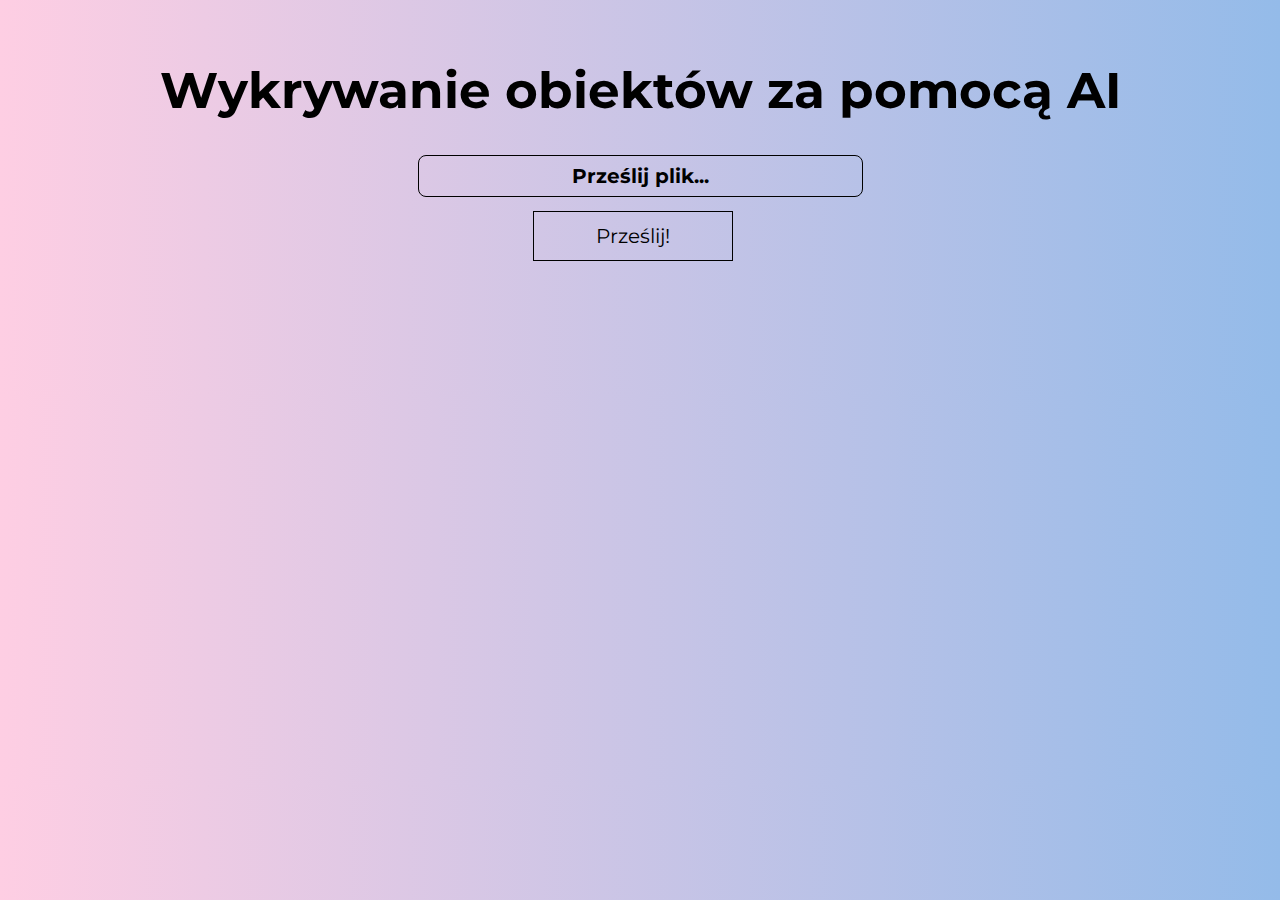
==== psi_ai/index.html @ 075944e0 "AI object recognition" ====
<!doctype html>
<html lang="pl">
<head>
    <link rel="stylesheet" href="style.css">
    <link rel="preconnect" href="https://fonts.gstatic.com">
    <link href="https://fonts.googleapis.com/css2?family=Montserrat:ital,wght@1,200&display=swap" rel="stylesheet">
    <script language="JavaScript" type="text/javascript" src="https://ajax.googleapis.com/ajax/libs/jquery/3.5.1/jquery.min.js"></script>
    <title>AI Object Detection - PSI 2C</title>
</head>
<body>
    <h1 id="title">Wykrywanie obiektów za pomocą AI</h1>
    <div id="form">
        <div class="upload-btn-wrapper">
            <button id="button" class="btn">Prześlij plik...</button>
            <input type="file" name="myfile" id="pic" onchange="document.getElementById('button').innerHTML = 'Załadowano plik!'"/>
        </div>
        <input type="button" id='btn' value="Prześlij!" onclick="sumbit()">
        <p id="wait" class="wait"></p>
    </div>
    <div id="div_img" class="div_img"></div>
</body>
<script>
    function sumbit() {
        const selectedFile = document.getElementById('pic').files[0];
        console.log(selectedFile)
        document.getElementById('wait').innerHTML = "Poczekaj... Trwa przetwarzanie zdjęcia."
        var fd = new FormData();
        fd.append( 'file', selectedFile);
        $.ajax({
            url: 'http://95.216.210.103:2137/send',
            data: fd,
            processData: false,
            contentType: false,
            type: 'POST',
            success: function(data){
                $('.div_img').html('<img id="img" src="data:image/png;base64,' + data.base64 + '" />');
                document.getElementById('wait').innerHTML = "Przetworzono! Wysłałeś/aś: " + data.name
            },
            error: function (xhr, ajaxOptions, thrownError) {
                document.getElementById('wait').innerHTML = "Nastąpił błąd przy przetwarzaniu zdjęcia."
            }
        });
    }
</script>
</html>
---- psi_ai/style.css ----
html {
    font-family: 'Montserrat'
}

body {
    background: rgb(254, 206, 227);
    background: linear-gradient(90deg, rgba(254, 206, 227, 1) 0%, rgba(148, 187, 233, 1) 100%);
}

#title {
    text-align: center;
    margin-top: 60px;
    font-size: 50px;
}

#form {
    height: 230px;
    width: 445px;
    margin: 0 auto;
}

.upload-btn-wrapper {
    position: relative;
    overflow: hidden;
    display: inline-block;
}

.btn {
    border: 1px solid black;
    background-color: transparent;
    padding: 8px 20px;
    border-radius: 8px;
    font-size: 20px;
    font-weight: bold;
    width: 445px;
    font-family: Montserrat;
}

.upload-btn-wrapper input[type=file] {
    font-size: 100px;
    position: absolute;
    left: 0;
    top: 0;
    opacity: 0;
}
#btn {
    width: 200px;
    height: 50px;
    margin: 0 auto;
    background-color: transparent;
    border: 1px solid black;
    font-family: Montserrat;
    font-size: 20px;
    margin-left: 115px;
    margin-top: 10px;
}

#wait {
    font-size: 30px;
    text-align: center;
}

#div_img {
    margin: 0 auto;
}

#img {
    display: block;
    margin-left: auto;
    margin-right: auto;
    width: 35%;
}
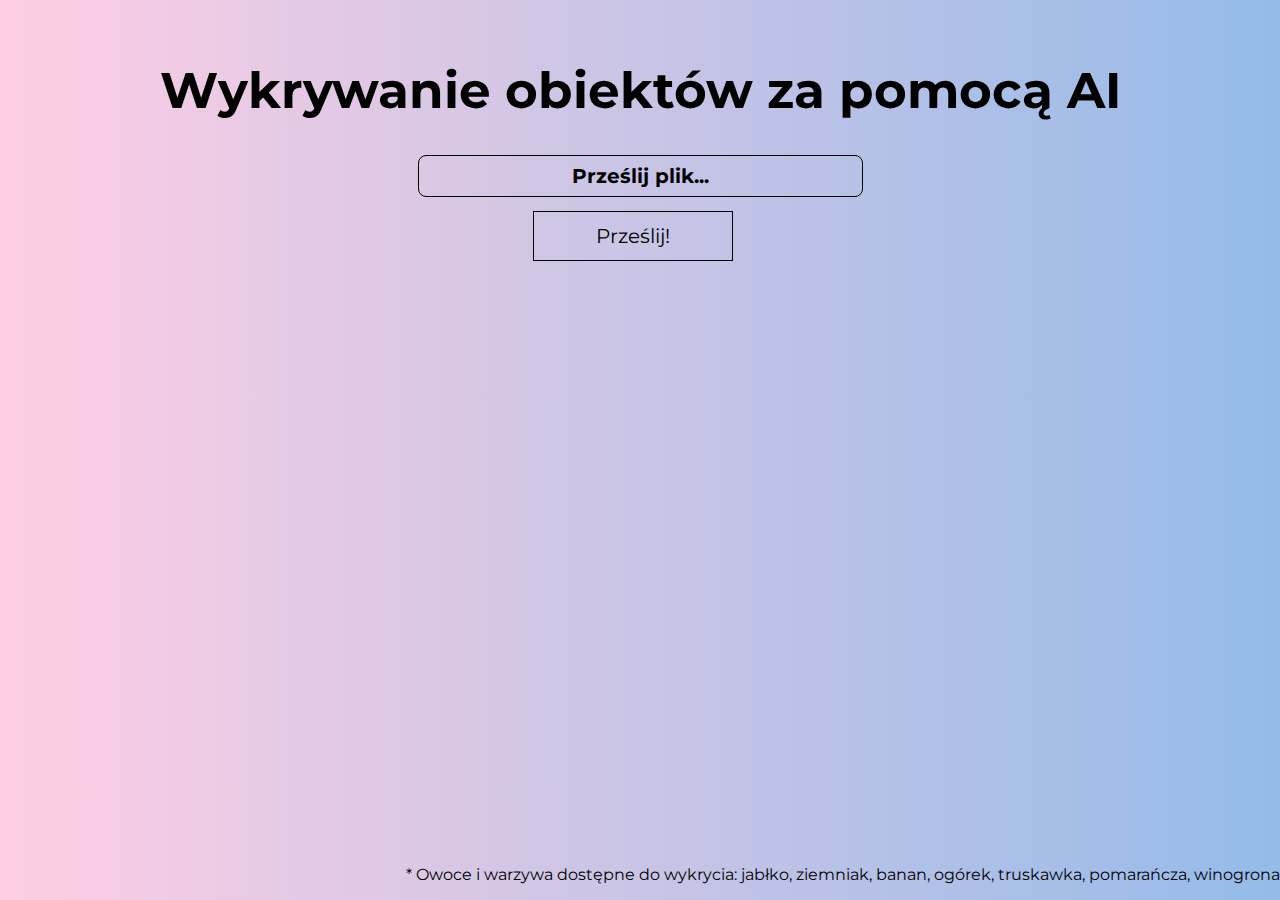
==== commit 0e548b84: "update" ====
--- a/psi_ai/index.html
+++ b/psi_ai/index.html
@@ -18,28 +18,33 @@
         <p id="wait" class="wait"></p>
     </div>
     <div id="div_img" class="div_img"></div>
+    <p id="info_text">* Owoce i warzywa dostępne do wykrycia: jabłko, ziemniak, banan, ogórek, truskawka, pomarańcza, winogrona</p>
 </body>
 <script>
     function sumbit() {
         const selectedFile = document.getElementById('pic').files[0];
-        console.log(selectedFile)
-        document.getElementById('wait').innerHTML = "Poczekaj... Trwa przetwarzanie zdjęcia."
-        var fd = new FormData();
-        fd.append( 'file', selectedFile);
-        $.ajax({
-            url: 'http://95.216.210.103:2137/send',
-            data: fd,
-            processData: false,
-            contentType: false,
-            type: 'POST',
-            success: function(data){
-                $('.div_img').html('<img id="img" src="data:image/png;base64,' + data.base64 + '" />');
-                document.getElementById('wait').innerHTML = "Przetworzono! Wysłałeś/aś: " + data.name
-            },
-            error: function (xhr, ajaxOptions, thrownError) {
-                document.getElementById('wait').innerHTML = "Nastąpił błąd przy przetwarzaniu zdjęcia."
-            }
-        });
+        if(selectedFile !== undefined) {
+            document.getElementById('wait').innerHTML = "Poczekaj... Trwa przetwarzanie zdjęcia."
+            var fd = new FormData();
+            fd.append('file', selectedFile);
+            $.ajax({
+                url: 'http://95.216.210.103:2137/send',
+                data: fd,
+                processData: false,
+                contentType: false,
+                type: 'POST',
+                success: function (data) {
+                    $('.div_img').html('<img id="img" src="data:image/png;base64,' + data.base64 + '" />');
+                    document.getElementById('wait').innerHTML = "Przetworzono! Wysłałeś/aś: " + data.name
+                    document.getElementById('button').innerHTML = 'Prześlij plik...'
+                },
+                error: function (xhr, ajaxOptions, thrownError) {
+                    document.getElementById('wait').innerHTML = "Nastąpił błąd przy przetwarzaniu zdjęcia."
+                }
+            });
+        }else {
+            alert("Wybierz plik!")
+        }
     }
 </script>
 </html>--- a/psi_ai/style.css
+++ b/psi_ai/style.css
@@ -69,4 +69,10 @@
     margin-left: auto;
     margin-right: auto;
     width: 35%;
+}
+
+#info_text {
+    position: absolute;
+    right: 0;
+    bottom: 0;
 }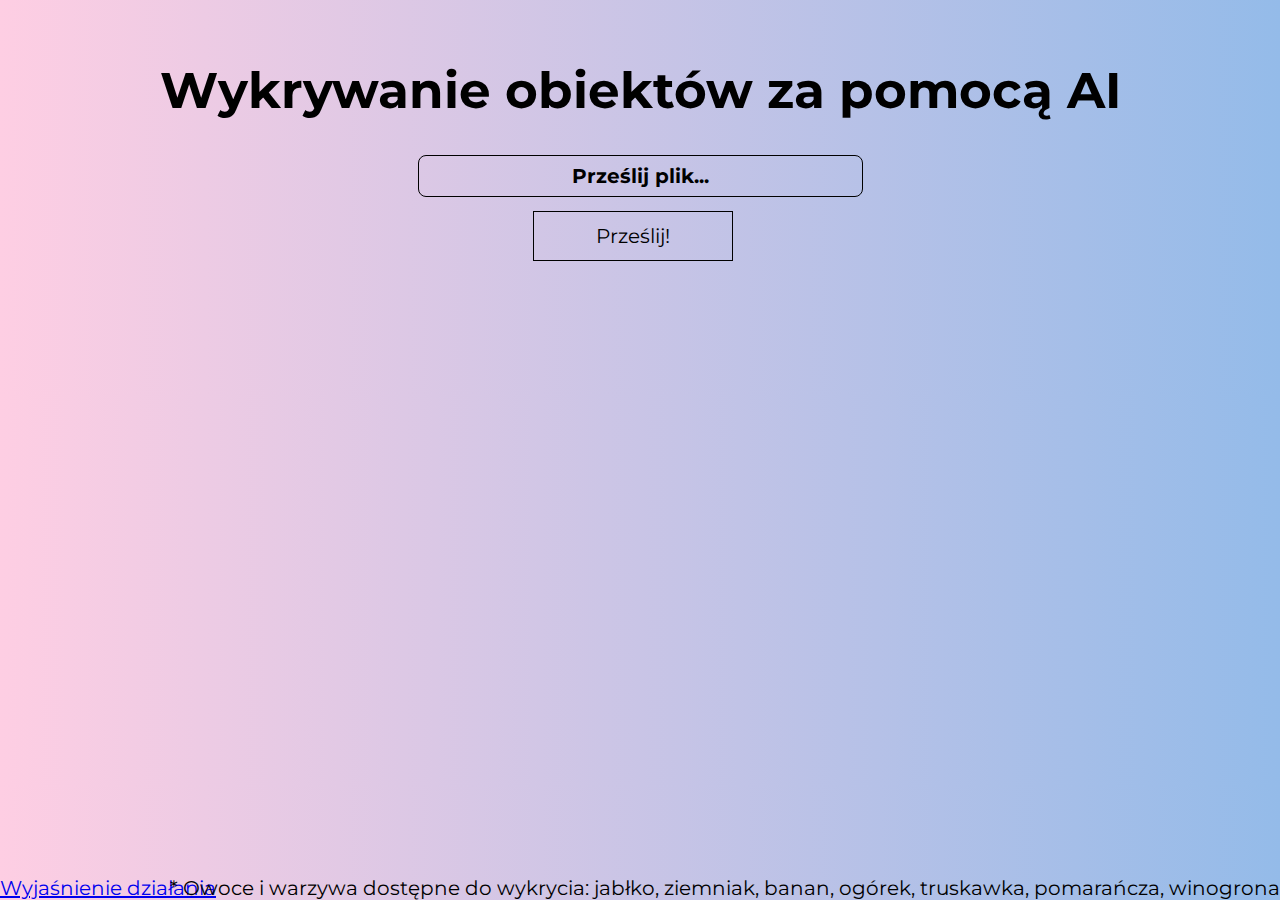
==== commit 60b1eda9: "end of work" ====
--- a/psi_ai/index.html
+++ b/psi_ai/index.html
@@ -18,6 +18,7 @@
         <p id="wait" class="wait"></p>
     </div>
     <div id="div_img" class="div_img"></div>
+	<a href="https://github.com/vjasieg/vjasieg.github.io/blob/master/psi_ai/wyjasnienie.md" id="info_text_left">Wyjaśnienie działania</a>
     <p id="info_text">* Owoce i warzywa dostępne do wykrycia: jabłko, ziemniak, banan, ogórek, truskawka, pomarańcza, winogrona</p>
 </body>
 <script>
--- a/psi_ai/style.css
+++ b/psi_ai/style.css
@@ -75,4 +75,13 @@
     position: absolute;
     right: 0;
     bottom: 0;
+	font-size: 20px;
+	margin-bottom: 0px;
+}
+
+#info_text_left {
+    position: absolute;
+    left: 0;
+    bottom: 0;
+	font-size: 20px;
 }